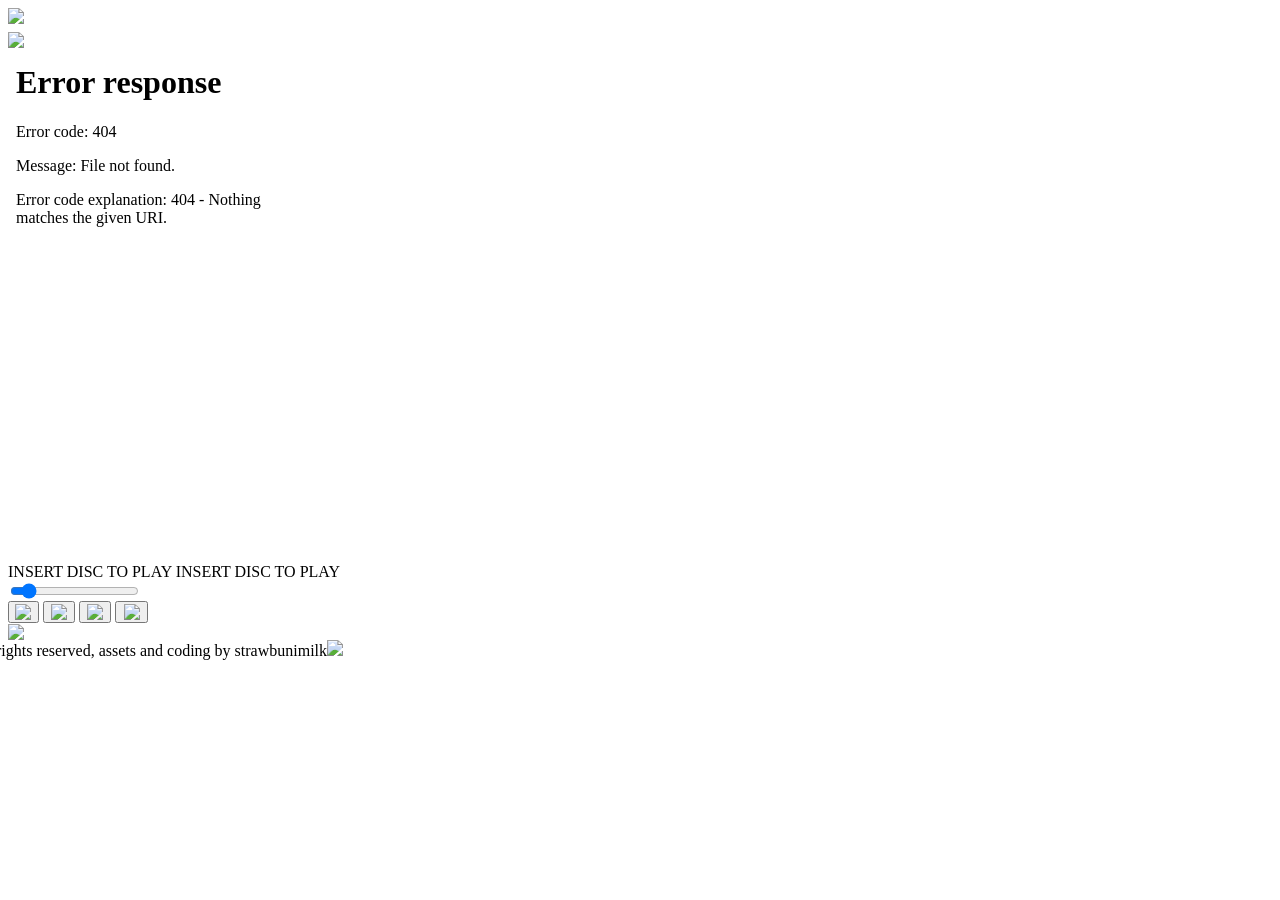
==== index.html @ 7bd645e4 "moved to desktop" ====
<html>
<head>
<!--
𓎟𓎟𓎟𓎟𓎟𓎟𓎟𓎟𓎟𓎟𓎟୨♡୧𓎟𓎟𓎟𓎟𓎟𓎟𓎟𓎟𓎟𓎟𓎟

            ╭◜͡ ͡ ◝╮❀╭◜͡͡ ͡◝╮
            )   ⊂(∴ )⊃   ( ͡  ︵
           ╭╰◟𓎟𓎟︶𓎟𓎟◞╯       ` ╮
         (  ╭◜  ◞╯ ╰◟  ◝╮          )
        ╭   ╰◟◞╯     ╰◟◞╯           ╮
      ╭◜  :◜       ◟͜◟͜           ◝:  ◝╮
   ╭◜   ::(    db           db     )::   ◝╮
 ╭◜   ::::◟  8888          8888   ◞::::   ◝╮
╭    ::::::╰  Y88P︵n︵ﻌ     Y88P  ノ::::::   ╮
(   :::::::::╰////❀ㅅ◞ ︵‿////ノ:::::::::   )
╰◟  ::::::ノ  (  )... (    ◝     ╰ ::::::  ◞╯
  ╰ ◟‿ ◞      ︶◟`` ◞`◟   )` ╮   ◟ ‿ ◞ ╯
                 (  ︶        )  )
                 (     ‿    ◞ ノ
                  (    ||    )｀
                   ◟‿◞◟‿◞

𓎟𓎟𓎟𓎟𓎟𓎟𓎟𓎟𓎟𓎟𓎟୨♡୧𓎟𓎟𓎟𓎟𓎟𓎟𓎟𓎟𓎟𓎟𓎟
-->

<title>꒰♡ 𝑠𝑡𝑟𝑎𝑤𝑏𝑢𝑛𝑖𝑚𝑖𝑙𝑘 ♡꒱</title>

<link rel="shortcut icon" href="https://strawbunimilk.neocities.org/images/favi.png">
<meta name="theme-color" content="#FFEDF5">
<meta name="title" content="꒰♡ 𝑠𝑡𝑟𝑎𝑤𝑏𝑢𝑛𝑖𝑚𝑖𝑙𝑘 ♡꒱">
<meta property="og:title" content="꒰♡ 𝑠𝑡𝑟𝑎𝑤𝑏𝑢𝑛𝑖𝑚𝑖𝑙𝑘 ♡꒱">
<meta name="twitter:title" content="꒰♡ 𝑠𝑡𝑟𝑎𝑤𝑏𝑢𝑛𝑖𝑚𝑖𝑙𝑘 ♡꒱"/>
<meta name="description" content="୨୧ where bunnies play  ૮꒰〃´꒳`〃 ྀི꒱ა ୨୧">
<meta property="og:description" content="୨୧ where bunnies play ૮꒰〃´꒳`〃 ྀི꒱ა ୨୧">
<meta name="twitter:description" content="୨୧ where bunnies play ૮꒰〃´꒳`〃 ྀི꒱ა ୨୧"/>
<meta property="og:image" content="https://strawbunimilk.neocities.org/images/card.png">
<meta name="twitter:image" content="https://strawbunimilk.neocities.org/images/card.png"/>
<meta property="og:image:type" content="image/pg">
<meta name="twitter:card" content="summary_large_image"/>
<meta property="og:url" content="https://strawbunimilk.neocities.org">
<meta name="twitter:url" content="https://strawbunimilk.neocities.org"/>
<meta property="og:type" content="website">
<link href="/solveir/style.css" rel="stylesheet" type="text/css" media="all">
<meta name="pinterest" content="nopin" />
<meta http-equiv="Content-Type" content="text/html; charset=utf-8"/>
</head>

<body>
  <div class="toplace"></div>
  <div class="bottomlace"></div>
  <div class="strawbery">
    <img src="images/decostuff.png" class="decostuff">
    <div class="buney">
      <a class="icon" href="index_content.html" target="content-frame"></a>
      <br>
      <img src="images/dividersmall.png" style="margin-top: -10px; margin-bottom: 10px;">
      <br>
      <a class="about" href="aboutme.html" target="content-frame"></a>
      <a class="commissions" href="commissions.html" target="content-frame"></a>
      <a class="tos" href="termsofservice.html" target="content-frame"></a>
      <a class="tdl" href="todolist.html" target="content-frame"></a>
      <a class="links" href="links.html" target="content-frame"></a>
      <a class="faq" href="frequentlyaskedquestions.html" target="content-frame"></a>
    </div>
    <div class="milk">
      <iframe src="index_content.html" name="content-frame" frameborder="0" style="height: 520px; margin-top: -15px; overflow: hidden;"></iframe>
    </div>
    <div class="stereo-container">
      <div class="stereo-body">
        <div class="lcd-screen">
          <div class="marquee-track" id="marquee-track">
            <span class="track-text">INSERT DISC TO PLAY</span>
            <span class="track-text">INSERT DISC TO PLAY</span>
          </div>
        </div>
        <input type="range" id="volume-slider" min="0" max="1" step="0.01" value="0.1">
        <div class="controls">
          <button id="btn-prev"><img src="images/prevsong.png" style="margin-left: -1px;"></button>
          <button id="btn-pause"><img src="images/pausesong.png"></button>
          <button id="btn-next"><img src="images/nextsong.png"></button>
          <button id="btn-stop"><img src="images/stopsong.png" style="margin-left: 1px;"></button>
        </div>
      </div>
      <div class="cd-disc" id="cd-disc">
        <img src="images/cd.png">
      </div>
      <div id="particle-zone"></div>
      <audio id="audio-player"></audio>
    </div>
    <div class="ribbon">
      <img src="images/strawberrym.png" class="sproutfavi" style="margin-left:-48px;">all rights reserved, assets and coding by strawbunimilk<img src="images/strawberrym.png" class="sproutfavi">
    </div>
  </div>
  <script src="/solveir/click2.js"></script>
  <script src="/solveir/stereo.js"></script>
  <script src="/solveir/title.js"></script>
</body>

<!--
𓎟𓎟𓎟𓎟𓎟𓎟𓎟𓎟𓎟𓎟𓎟୨♡୧𓎟𓎟𓎟𓎟𓎟𓎟𓎟𓎟𓎟𓎟𓎟

            ╭◜͡ ͡ ◝╮❀╭◜͡͡ ͡◝╮
            )   ⊂(∴ )⊃   ( ͡  ︵
           ╭╰◟𓎟𓎟︶𓎟𓎟◞╯       ` ╮
         (  ╭◜  ◞╯ ╰◟  ◝╮          )
        ╭   ╰◟◞╯     ╰◟◞╯           ╮
      ╭◜  :◜       ◟͜◟͜           ◝:  ◝╮
   ╭◜   ::(    db           db     )::   ◝╮
 ╭◜   ::::◟  8888          8888   ◞::::   ◝╮
╭    ::::::╰  Y88P︵n︵ﻌ     Y88P  ノ::::::   ╮
(   :::::::::╰////❀ㅅ◞ ︵‿////ノ:::::::::   )
╰◟  ::::::ノ  (  )... (    ◝     ╰ ::::::  ◞╯
  ╰ ◟‿ ◞      ︶◟`` ◞`◟   )` ╮   ◟ ‿ ◞ ╯
                 (  ︶        )  )
                 (     ‿    ◞ ノ
                  (    ||    )｀
                   ◟‿◞◟‿◞

𓎟𓎟𓎟𓎟𓎟𓎟𓎟𓎟𓎟𓎟𓎟୨♡୧𓎟𓎟𓎟𓎟𓎟𓎟𓎟𓎟𓎟𓎟𓎟
-->
</html>
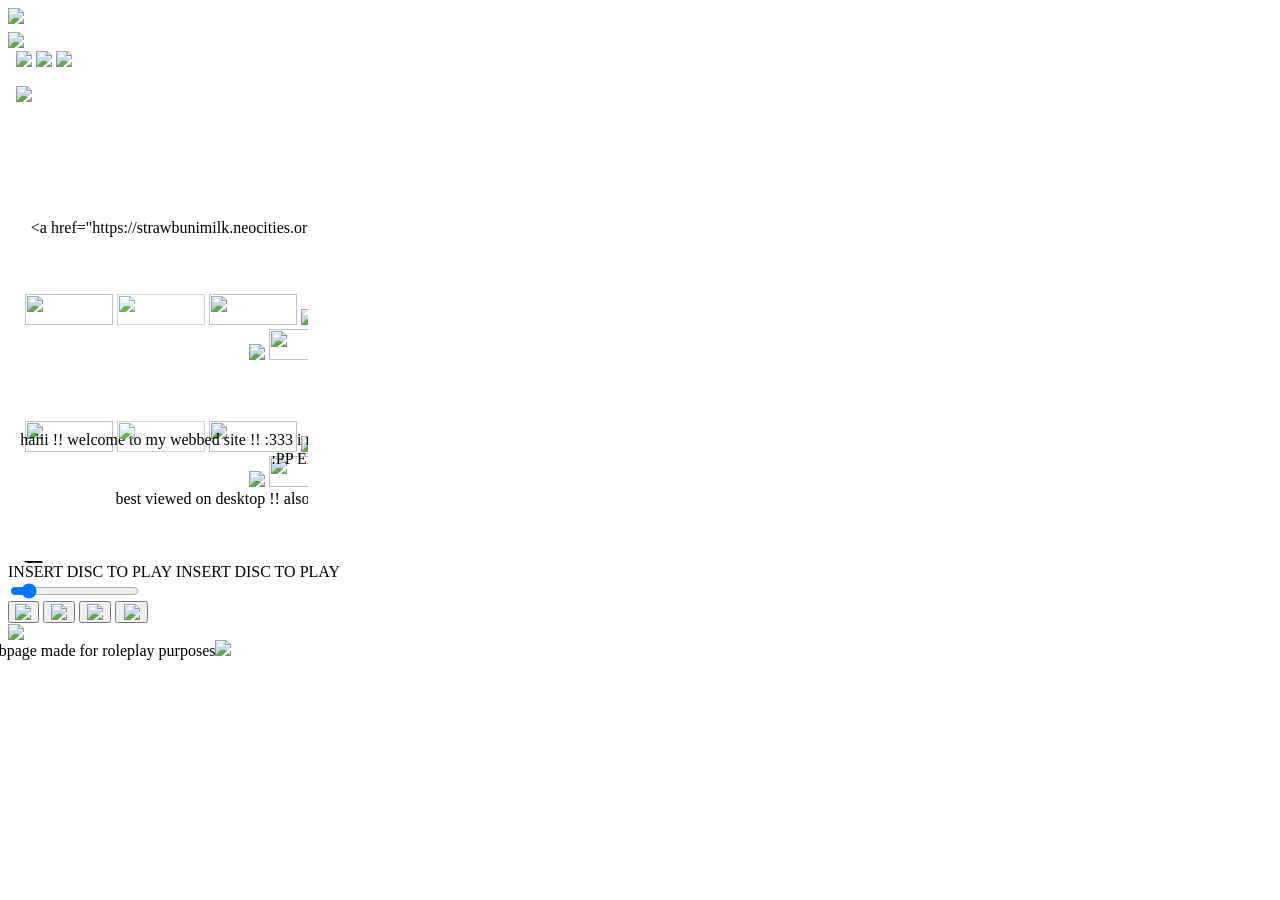
==== commit 34c95d56: "Update index.html" ====
--- a/index.html
+++ b/index.html
@@ -40,7 +40,7 @@
 <meta property="og:url" content="https://strawbunimilk.neocities.org">
 <meta name="twitter:url" content="https://strawbunimilk.neocities.org"/>
 <meta property="og:type" content="website">
-<link href="/solveir/style.css" rel="stylesheet" type="text/css" media="all">
+<link href="/solveir/assets/css/style.css" rel="stylesheet" type="text/css" media="all">
 <meta name="pinterest" content="nopin" />
 <meta http-equiv="Content-Type" content="text/html; charset=utf-8"/>
 </head>
@@ -49,11 +49,11 @@
   <div class="toplace"></div>
   <div class="bottomlace"></div>
   <div class="strawbery">
-    <img src="images/decostuff.png" class="decostuff">
+    <img src="/solveir/assets/img/decostuff.png" class="decostuff">
     <div class="buney">
       <a class="icon" href="index_content.html" target="content-frame"></a>
       <br>
-      <img src="images/dividersmall.png" style="margin-top: -10px; margin-bottom: 10px;">
+      <img src="/solveir/assets/img/dividersmall.png" style="margin-top: -10px; margin-bottom: 10px;">
       <br>
       <a class="about" href="aboutme.html" target="content-frame"></a>
       <a class="commissions" href="commissions.html" target="content-frame"></a>
@@ -75,25 +75,25 @@
         </div>
         <input type="range" id="volume-slider" min="0" max="1" step="0.01" value="0.1">
         <div class="controls">
-          <button id="btn-prev"><img src="images/prevsong.png" style="margin-left: -1px;"></button>
-          <button id="btn-pause"><img src="images/pausesong.png"></button>
-          <button id="btn-next"><img src="images/nextsong.png"></button>
-          <button id="btn-stop"><img src="images/stopsong.png" style="margin-left: 1px;"></button>
+          <button id="btn-prev"><img src="/solveir/assets/img/prevsong.png" style="margin-left: -1px;"></button>
+          <button id="btn-pause"><img src="/solveir/assets/img/pausesong.png"></button>
+          <button id="btn-next"><img src="/solveir/assets/img/nextsong.png"></button>
+          <button id="btn-stop"><img src="/solveir/assets/img/stopsong.png" style="margin-left: 1px;"></button>
         </div>
       </div>
       <div class="cd-disc" id="cd-disc">
-        <img src="images/cd.png">
+        <img src="/solveir/assets/img/cd.png">
       </div>
       <div id="particle-zone"></div>
       <audio id="audio-player"></audio>
     </div>
     <div class="ribbon">
-      <img src="images/strawberrym.png" class="sproutfavi" style="margin-left:-48px;">all rights reserved, assets and coding by strawbunimilk<img src="images/strawberrym.png" class="sproutfavi">
+      <img src="/solveir/assets/img/strawberrym.png" class="sproutfavi" style="margin-left:-48px;"> webpage made for roleplay purposes<img src="/solveir/assets/img/strawberrym.png" class="sproutfavi">
     </div>
   </div>
-  <script src="/solveir/click2.js"></script>
-  <script src="/solveir/stereo.js"></script>
-  <script src="/solveir/title.js"></script>
+  <script src="/solveir/assets/js/click2.js"></script>
+  <script src="/solveir/assets/js/stereo.js"></script>
+  <script src="/solveir/assets/js/title.js"></script>
 </body>
 
 <!--
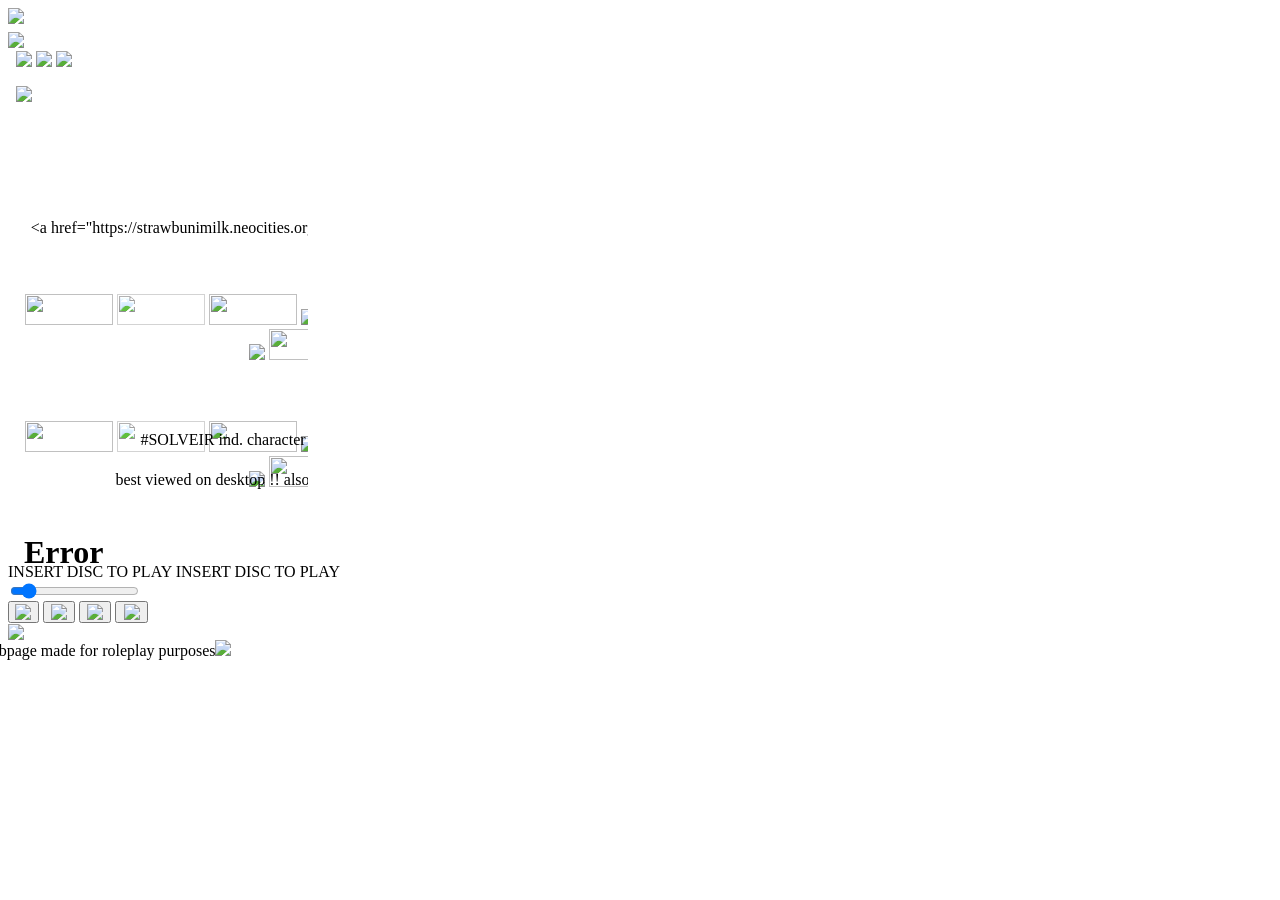
==== commit 27a34f44: "links" ====
--- a/index.html
+++ b/index.html
@@ -55,12 +55,12 @@
       <br>
       <img src="/solveir/assets/img/dividersmall.png" style="margin-top: -10px; margin-bottom: 10px;">
       <br>
-      <a class="about" href="aboutme.html" target="content-frame"></a>
-      <a class="commissions" href="commissions.html" target="content-frame"></a>
-      <a class="tos" href="termsofservice.html" target="content-frame"></a>
-      <a class="tdl" href="todolist.html" target="content-frame"></a>
-      <a class="links" href="links.html" target="content-frame"></a>
-      <a class="faq" href="frequentlyaskedquestions.html" target="content-frame"></a>
+      <a class="overview" href="overview.html" target="content-frame"></a>
+      <a class="history" href="history.html" target="content-frame"></a>
+      <a class="bonds" href="bonds.html" target="content-frame"></a>
+      <a class="trivia" href="trivia.html" target="content-frame"></a>
+      <a class="gallery" href="gallery.html" target="content-frame"></a>
+      <a class="author" href="author.html" target="content-frame"></a>
     </div>
     <div class="milk">
       <iframe src="index_content.html" name="content-frame" frameborder="0" style="height: 520px; margin-top: -15px; overflow: hidden;"></iframe>
